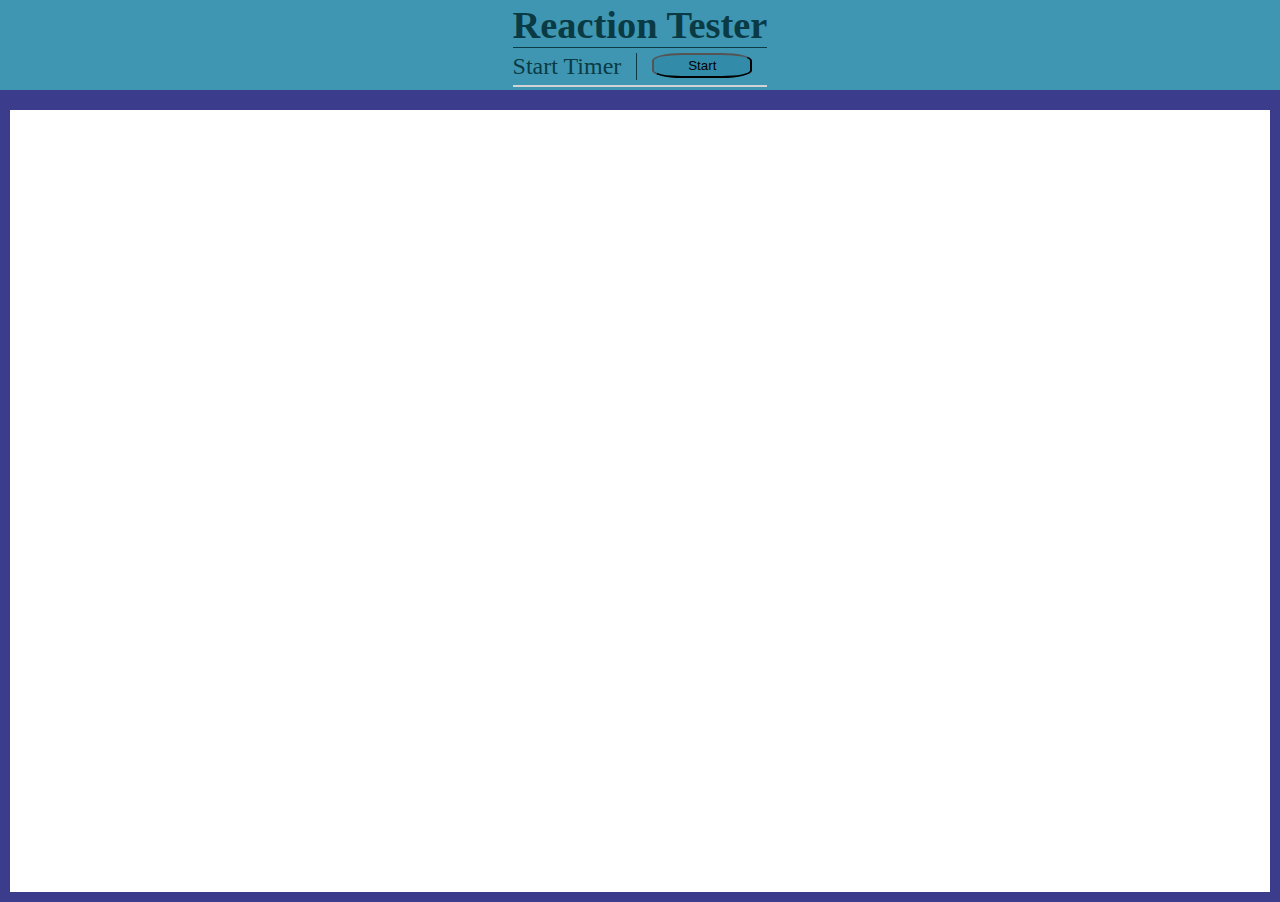
==== ReactionTester.html @ f93c7128 "updated to be responsive" ====
<!DOCTYPE html>
<html lang="en">
<head>
    <meta charset="UTF-8">
    <meta name="viewport" content="width=device-width, initial-scale=1.0">
    <meta http-equiv="X-UA-Compatible" content="ie=edge">
    <title>Reaction Tester</title>
    <link rel="stylesheet" type="text/css" href="ReactionTester.css">
    
</head>
<body>
    <div id="header-container">
        <div class="main-timer">
            <h1 id="timer-header">Reaction Tester</h1>
            <div id="timer-container">
                <p id="timer-count">Start Timer</p>
                <button id="timer-start">Start</button>
                <button id="timer-end">End</button>
            </div>
        </div>
    </div>
    <div id="reaction-forms">
        <div id="shapes"> 
        </div>
    </div>
    
    <!-- Reaction Tester -->
    <script>
        
    // var miniSeconds = 0;
        // var seconds = 0;
        // var interval = null;
        // document.getElementById("timer-end").onclick = function() {
        //     clearInterval(interval);
        // }
        // interval = setInterval(() => {
        //     miniSeconds += 0.1;
        //     miniSeconds = Number(Math.round(miniSeconds + 'e'+2)+'e-'+2)
        //     if (miniSeconds === 1) {
        //         seconds += 1;
        //         miniSeconds = 0;    
        //     }  
        //     total = (seconds*10 + miniSeconds*10)/10 // Int + Float for final Results 
        //     console.log(total)
        // }, 100);

    // Start Reaction Tester
    start = new Date().getTime();
    document.getElementById("timer-start").onclick = function() { 
        screenwidth = document.getElementById("reaction-forms").clientWidth
        game = true
        document.getElementById("timer-start").style.display = "none"; //Hide Start Timer
        document.getElementById("timer-count").innerHTML = "Timer: "  ;  //Replace Html of timer-count to Timer:+ Time
        document.getElementById("timer-end").style.display = "inline"; //Shows End Timer
        // Creates the Shape
        function shape() {
            screenwidth = document.getElementById("reaction-forms").clientWidth
            screenheight = document.getElementById("reaction-forms").clientHeight
            //Gets the values for the shapes
            randX = Math.random(0,1)
            randY = Math.random(0,1)
            var width = Math.floor(randX *175+screenwidth/8)
            var height = Math.floor(randY *175+screenheight/9) 
            var yAxis = Math.floor(randY *screenheight)
            var xAxis = Math.floor(randX*screenwidth)
            var radius = Math.floor(Math.random() *50);  
            
            if (yAxis + height > screenheight) {
                yAxis = screenheight - height

            } if(yAxis - height < 0) {
                yAxis = 0
            }

            if (xAxis + width > screenwidth) {
                xAxis = screenwidth-width

            } if(xAxis - width < 0) {
                xAxis = 0
            }

            //Replaces the element with the shape
            document.getElementById("shapes").style.display ="block";
            document.getElementById("shapes").style.border = "solid";
            document.getElementById("shapes").style.position = "relative"
            document.getElementById("shapes").style.height = height + "px";
            document.getElementById("shapes").style.width = width + "px";
            document.getElementById("shapes").style.borderRadius = radius + "%";
            document.getElementById("shapes").style.top = yAxis + "px";
            document.getElementById("shapes").style.left = xAxis + "px";  

            //Create Color Scheme
            function rainbowStop(h) {
                let f= (n,k=(n+h*12)%12) => .5-.5*Math.max(Math.min(k-3,9-k,1),-1);  
                let rgb2hex = (r,g,b) => "#"+[r,g,b].map(x=>Math.round(x*255).toString(16).padStart(2,0)).join('');
                return ( rgb2hex(f(0), f(8), f(4)) );
            } 
        
            //Color the shapes with the Color Scheme
            function colors() {
                randomColor = Math.random(10)
                document.getElementById("shapes").style.background = rainbowStop(randomColor);
            }

            //Apply Colors to Shapes
            colors();
                    
            //Sets time to be the same as to when the function is called to avoid timer starting early
            start = new Date().getTime();

            //Live Timer
            //Find a way to implement this feature so it works for both onclick (Shapes) and Reset timer and store it after each onclick
            function timeSaver() {
                seconds = 0;
                floatSeconds = 0;
                var interval = null
                setInterval(() => {
                    floatSeconds += 1/10;
                    console.log(floatSeconds)
                    document.getElementById("shapes").onclick = function() {
                        clearInterval(interval);
                        seconds = 0;
                        floatSeconds = 0;
                    }
                }, 100); 
            } //End of timeSaver
            //Attempt to merge all functions below into Shape Function //
        } //End of document.onclick of timer-start

        //Draw the shapes
        function makeShapeAppear() {  
            if (game = true) {
                setTimeout(shape, Math.random()* 2000); 
            }
        }

        if (game == true) {
            setInterval(() => {
                lastScreenSize = screenwidth
                if (document.getElementById("reaction-forms").clientWidth != screenwidth) {
                    document.getElementById("shapes").style.display = "none";
                    console.log(screenheight)
                    document.getElementById("timer-count").innerHTML = "Reseted";
                    makeShapeAppear()
                } else {
                    screenwidth = lastScreenSize
                    console.log("nothing")
                }
            }, 1000);
        }

        timeTakenTotal = Array();
        //If user clicks shape
        document.getElementById("shapes").onclick = function() {
            var end = new Date().getTime();      
            var timeTaken = (end - start) / 1000;
            timeTakenTotal = timeTakenTotal + timeTaken;
            // console.log(timeTakenTotal)
            
            //If below 1s make count green else red
            if (timeTaken > 1) {
                document.getElementById("timer-count").style.background ="red";
            } else {
                document.getElementById("timer-count").style.background ="green";
            }

            //Places reaction time for the onclick shape and makes shape dissapear
            document.getElementById("timer-count").innerHTML = "Timer: " + timeTaken; ;
            document.getElementById("shapes").style.display = "none";

            // Recall Shapes
            makeShapeAppear();  
            }  
            
        // If user ends Reaction Timer
        document.getElementById("timer-end").onclick = function() {
            game = false
            document.getElementById("timer-start").style.display = "inline-block"; //Hide Start Timer
            document.getElementById("timer-count").innerHTML = "Start Timer";  //Replace Html of timer-count to Timer:+ Time
            document.getElementById("timer-end").style.display = "none"; //Shows End Timer
            document.getElementById("shapes").style.display = "none";
            
        }
        //Draws shape When timer-start is pressed
        makeShapeAppear();
    }
    </script>
</body>
</html>
---- ReactionTester.css ----
* {
    margin: 0;
    padding: 0;
}

p, h1, h2 ,h3 {
    color: rgb(10, 59, 68);
}

#header-container {
    display:flex;
    justify-content: center;
    
    height: 10vh;
    background-color:rgb(63, 150, 179);
    border-bottom: 10px solid rgb(60, 60, 141);

}
.main-timer {
    color: white;
    font-size: 120%;
    align-self: center;
    border-bottom: 2px solid lightgray;
}

#timer-container {
    display:flex;
    font-size: 125%;
    align-self: center;
    flex-direction: row;
    padding: 5px 0 5px 0;
    
}
#timer-header {
    border-bottom: 1px solid;
}

#timer-count {
    
    border-right: 1px solid;
    height: 85%;
    padding-right: 15px;
    width: auto;
    text-align: center;
}
#timer-start {
    
    background-color:rgb(50, 139, 168);
    
    border-radius: 30%;
    width: 100px;
    height: 25px;
    margin-left: 15px;
    cursor:pointer;
}

#timer-end {
    display: none;
    background-color:rgb(50, 139, 168);
    border-radius: 30%;
    width: 100px;
    height: 25px;
    margin-left: 15px;
    cursor:pointer;  
}
#shapes {
    position:relative;
    outline: none;
    
}

#shapes:hover {
    transform: translateY(2px);
}

#start:hover {
    background-color:rgb(25, 159, 204);
}

#start:active{
    
    
    box-shadow: 0 5px #666;
    transform: translateY(2px);
}

#reaction-forms {
    position: relative;
    height: 86.9vh;
    border: 10px solid rgb(60, 60, 141);
}
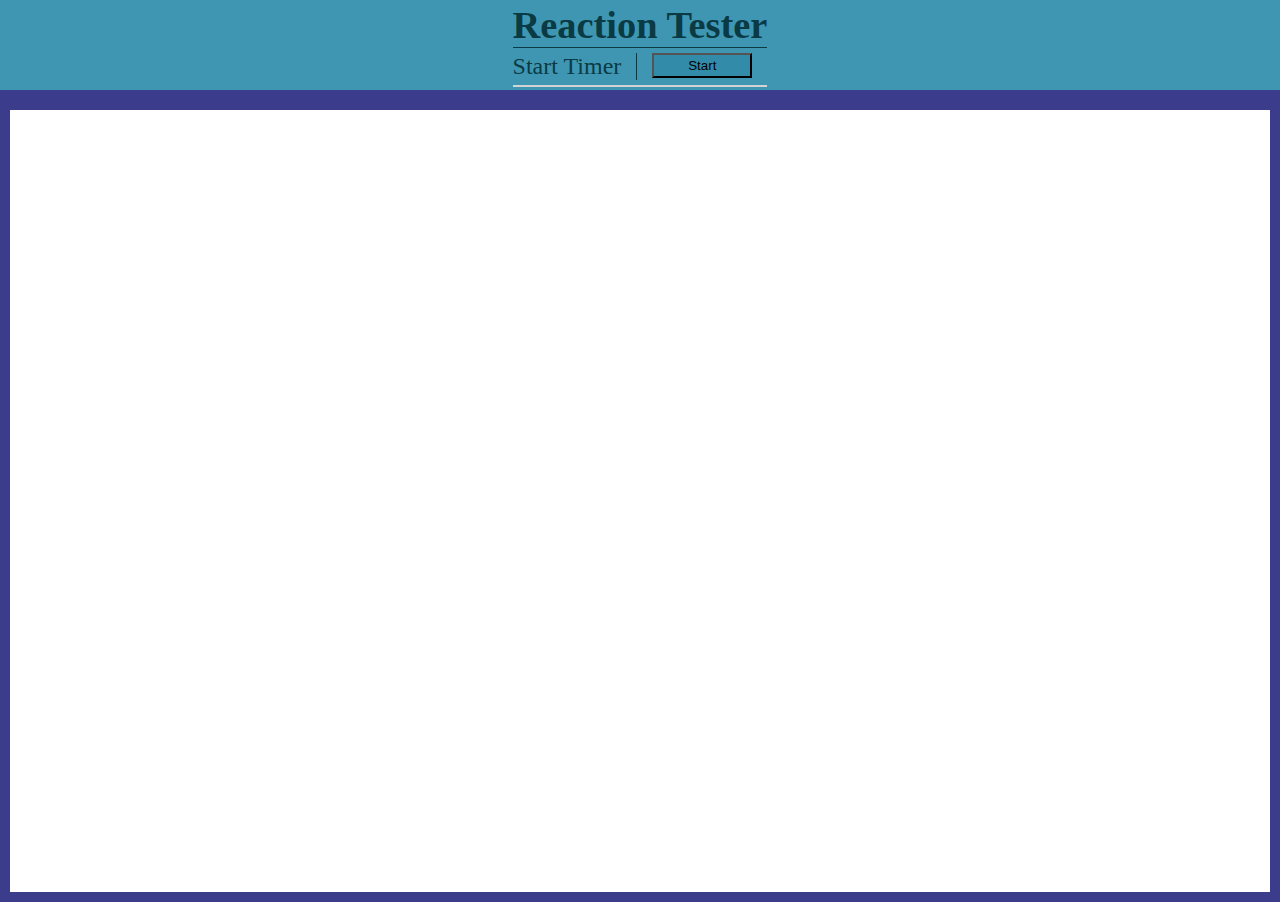
==== commit 96d79f67: "update" ====
--- a/ReactionTester.html
+++ b/ReactionTester.html
@@ -24,26 +24,7 @@
         </div>
     </div>
     
-    <!-- Reaction Tester -->
     <script>
-        
-    // var miniSeconds = 0;
-        // var seconds = 0;
-        // var interval = null;
-        // document.getElementById("timer-end").onclick = function() {
-        //     clearInterval(interval);
-        // }
-        // interval = setInterval(() => {
-        //     miniSeconds += 0.1;
-        //     miniSeconds = Number(Math.round(miniSeconds + 'e'+2)+'e-'+2)
-        //     if (miniSeconds === 1) {
-        //         seconds += 1;
-        //         miniSeconds = 0;    
-        //     }  
-        //     total = (seconds*10 + miniSeconds*10)/10 // Int + Float for final Results 
-        //     console.log(total)
-        // }, 100);
-
     // Start Reaction Tester
     start = new Date().getTime();
     document.getElementById("timer-start").onclick = function() { 
@@ -88,7 +69,7 @@
             document.getElementById("shapes").style.borderRadius = radius + "%";
             document.getElementById("shapes").style.top = yAxis + "px";
             document.getElementById("shapes").style.left = xAxis + "px";  
-
+        
             //Create Color Scheme
             function rainbowStop(h) {
                 let f= (n,k=(n+h*12)%12) => .5-.5*Math.max(Math.min(k-3,9-k,1),-1);  
@@ -107,26 +88,7 @@
                     
             //Sets time to be the same as to when the function is called to avoid timer starting early
             start = new Date().getTime();
-
-            //Live Timer
-            //Find a way to implement this feature so it works for both onclick (Shapes) and Reset timer and store it after each onclick
-            function timeSaver() {
-                seconds = 0;
-                floatSeconds = 0;
-                var interval = null
-                setInterval(() => {
-                    floatSeconds += 1/10;
-                    console.log(floatSeconds)
-                    document.getElementById("shapes").onclick = function() {
-                        clearInterval(interval);
-                        seconds = 0;
-                        floatSeconds = 0;
-                    }
-                }, 100); 
-            } //End of timeSaver
-            //Attempt to merge all functions below into Shape Function //
-        } //End of document.onclick of timer-start
-
+        }
         //Draw the shapes
         function makeShapeAppear() {  
             if (game = true) {
@@ -155,9 +117,7 @@
             var end = new Date().getTime();      
             var timeTaken = (end - start) / 1000;
             timeTakenTotal = timeTakenTotal + timeTaken;
-            // console.log(timeTakenTotal)
             
-            //If below 1s make count green else red
             if (timeTaken > 1) {
                 document.getElementById("timer-count").style.background ="red";
             } else {
@@ -172,13 +132,13 @@
             makeShapeAppear();  
             }  
             
-        // If user ends Reaction Timer
-        document.getElementById("timer-end").onclick = function() {
-            game = false
-            document.getElementById("timer-start").style.display = "inline-block"; //Hide Start Timer
-            document.getElementById("timer-count").innerHTML = "Start Timer";  //Replace Html of timer-count to Timer:+ Time
-            document.getElementById("timer-end").style.display = "none"; //Shows End Timer
-            document.getElementById("shapes").style.display = "none";
+
+            document.getElementById("timer-end").onclick = function() {
+                game = false
+                document.getElementById("timer-start").style.display = "inline-block"; //Hide Start Timer
+                document.getElementById("timer-count").innerHTML = "Start Timer";  //Replace Html of timer-count to Timer:+ Time
+                document.getElementById("timer-end").style.display = "none"; //Shows End Timer
+                document.getElementById("shapes").style.display = "none";
             
         }
         //Draws shape When timer-start is pressed
--- a/ReactionTester.css
+++ b/ReactionTester.css
@@ -44,10 +44,7 @@
     text-align: center;
 }
 #timer-start {
-    
     background-color:rgb(50, 139, 168);
-    
-    border-radius: 30%;
     width: 100px;
     height: 25px;
     margin-left: 15px;
@@ -57,7 +54,6 @@
 #timer-end {
     display: none;
     background-color:rgb(50, 139, 168);
-    border-radius: 30%;
     width: 100px;
     height: 25px;
     margin-left: 15px;
@@ -66,7 +62,7 @@
 #shapes {
     position:relative;
     outline: none;
-    
+    cursor: pointer;
 }
 
 #shapes:hover {
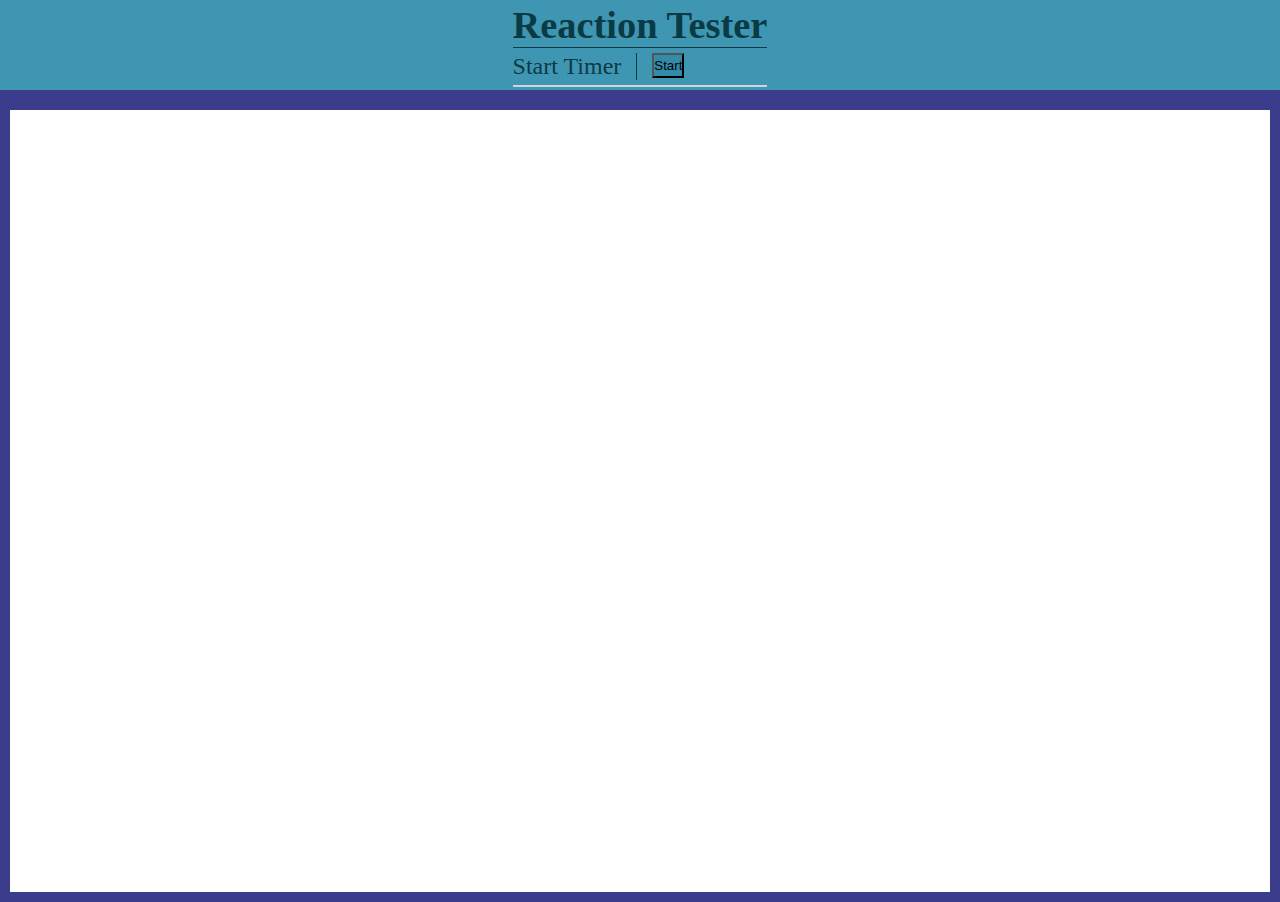
==== commit d38e67a2: "update nr.2" ====
--- a/ReactionTester.html
+++ b/ReactionTester.html
@@ -26,6 +26,52 @@
     
     <script>
     // Start Reaction Tester
+<<<<<<< HEAD
+    function createShape() {
+        screenwidth = document.getElementById("reaction-forms").clientWidth
+        screenheight = document.getElementById("reaction-forms").clientHeight
+        //Gets the values for the shapes
+        var width = Math.floor(Math.random(0,1) *175+screenwidth/8)
+        var height = Math.floor(Math.random(0,1) *175+screenheight/9) 
+        xAxisOffset = (screenwidth+width)/screenwidth-1
+        yAxisOffset = (screenheight+height)/screenheight-1
+        randX = Math.random(xAxisOffset,1-xAxisOffset)
+        randY = Math.random(yAxisOffset,1-yAxisOffset)
+        var yAxis = Math.floor(randY *screenheight)
+        var xAxis = Math.floor(randX*screenwidth)
+        var radius = Math.floor(Math.random() *50);
+        console.log("x:",xAxis,screenwidth)
+        console.log("y:",yAxis,screenheight)  
+        //Still overflows unsure why.
+        
+        // if (yAxis + height > screenheight) {
+        //     yAxis = screenheight - height
+
+        // } if(yAxis - height < 0) {
+        //     yAxis = 0
+        // }
+
+        // if (xAxis + width > screenwidth) {
+        //     xAxis = screenwidth-width
+
+        // } if(xAxis - width < 0) {
+        //     xAxis = 0
+        // }
+
+        //Replaces the element with the shape
+        document.getElementById("shapes").style.display ="block";
+        document.getElementById("shapes").style.border = "solid";
+        document.getElementById("shapes").style.position = "relative"
+        document.getElementById("shapes").style.height = height + "px";
+        document.getElementById("shapes").style.width = width + "px";
+        document.getElementById("shapes").style.borderRadius = radius + "%";
+        document.getElementById("shapes").style.top = yAxis + "px";
+        document.getElementById("shapes").style.left = xAxis + "px";  
+    }
+
+
+=======
+>>>>>>> 96d79f67eb4fab2fa678d460c6f3b0a0bd502451
     start = new Date().getTime();
     document.getElementById("timer-start").onclick = function() { 
         screenwidth = document.getElementById("reaction-forms").clientWidth
@@ -35,31 +81,44 @@
         document.getElementById("timer-end").style.display = "inline"; //Shows End Timer
         // Creates the Shape
         function shape() {
-            screenwidth = document.getElementById("reaction-forms").clientWidth
-            screenheight = document.getElementById("reaction-forms").clientHeight
-            //Gets the values for the shapes
-            randX = Math.random(0,1)
-            randY = Math.random(0,1)
-            var width = Math.floor(randX *175+screenwidth/8)
-            var height = Math.floor(randY *175+screenheight/9) 
-            var yAxis = Math.floor(randY *screenheight)
-            var xAxis = Math.floor(randX*screenwidth)
-            var radius = Math.floor(Math.random() *50);  
-            
-            if (yAxis + height > screenheight) {
-                yAxis = screenheight - height
-
-            } if(yAxis - height < 0) {
-                yAxis = 0
-            }
-
-            if (xAxis + width > screenwidth) {
-                xAxis = screenwidth-width
-
-            } if(xAxis - width < 0) {
-                xAxis = 0
-            }
-
+            createShape()
+            // screenwidth = document.getElementById("reaction-forms").clientWidth
+            // screenheight = document.getElementById("reaction-forms").clientHeight
+            // //Gets the values for the shapes
+            // randX = Math.random(0,1)
+            // randY = Math.random(0,1)
+            // var width = Math.floor(randX *175+screenwidth/8)
+            // var height = Math.floor(randY *175+screenheight/9) 
+            // var yAxis = Math.floor(randY *screenheight)
+            // var xAxis = Math.floor(randX*screenwidth)
+            // var radius = Math.floor(Math.random() *50);  
+            
+            // if (yAxis + height > screenheight) {
+            //     yAxis = screenheight - height
+
+            // } if(yAxis - height < 0) {
+            //     yAxis = 0
+            // }
+
+            // if (xAxis + width > screenwidth) {
+            //     xAxis = screenwidth-width
+
+            // } if(xAxis - width < 0) {
+            //     xAxis = 0
+            // }
+
+<<<<<<< HEAD
+            // //Replaces the element with the shape
+            // document.getElementById("shapes").style.display ="block";
+            // document.getElementById("shapes").style.border = "solid";
+            // document.getElementById("shapes").style.position = "relative"
+            // document.getElementById("shapes").style.height = height + "px";
+            // document.getElementById("shapes").style.width = width + "px";
+            // document.getElementById("shapes").style.borderRadius = radius + "%";
+            // document.getElementById("shapes").style.top = yAxis + "px";
+            // document.getElementById("shapes").style.left = xAxis + "px";  
+
+=======
             //Replaces the element with the shape
             document.getElementById("shapes").style.display ="block";
             document.getElementById("shapes").style.border = "solid";
@@ -70,6 +129,7 @@
             document.getElementById("shapes").style.top = yAxis + "px";
             document.getElementById("shapes").style.left = xAxis + "px";  
         
+>>>>>>> 96d79f67eb4fab2fa678d460c6f3b0a0bd502451
             //Create Color Scheme
             function rainbowStop(h) {
                 let f= (n,k=(n+h*12)%12) => .5-.5*Math.max(Math.min(k-3,9-k,1),-1);  
@@ -88,7 +148,13 @@
                     
             //Sets time to be the same as to when the function is called to avoid timer starting early
             start = new Date().getTime();
-        }
+<<<<<<< HEAD
+
+        } //End of document.onclick of timer-start
+
+=======
+        }
+>>>>>>> 96d79f67eb4fab2fa678d460c6f3b0a0bd502451
         //Draw the shapes
         function makeShapeAppear() {  
             if (game = true) {
@@ -101,12 +167,10 @@
                 lastScreenSize = screenwidth
                 if (document.getElementById("reaction-forms").clientWidth != screenwidth) {
                     document.getElementById("shapes").style.display = "none";
-                    console.log(screenheight)
                     document.getElementById("timer-count").innerHTML = "Reseted";
                     makeShapeAppear()
                 } else {
                     screenwidth = lastScreenSize
-                    console.log("nothing")
                 }
             }, 1000);
         }
--- a/ReactionTester.css
+++ b/ReactionTester.css
@@ -45,6 +45,10 @@
 }
 #timer-start {
     background-color:rgb(50, 139, 168);
+<<<<<<< HEAD
+    
+=======
+>>>>>>> 96d79f67eb4fab2fa678d460c6f3b0a0bd502451
     width: 100px;
     height: 25px;
     margin-left: 15px;
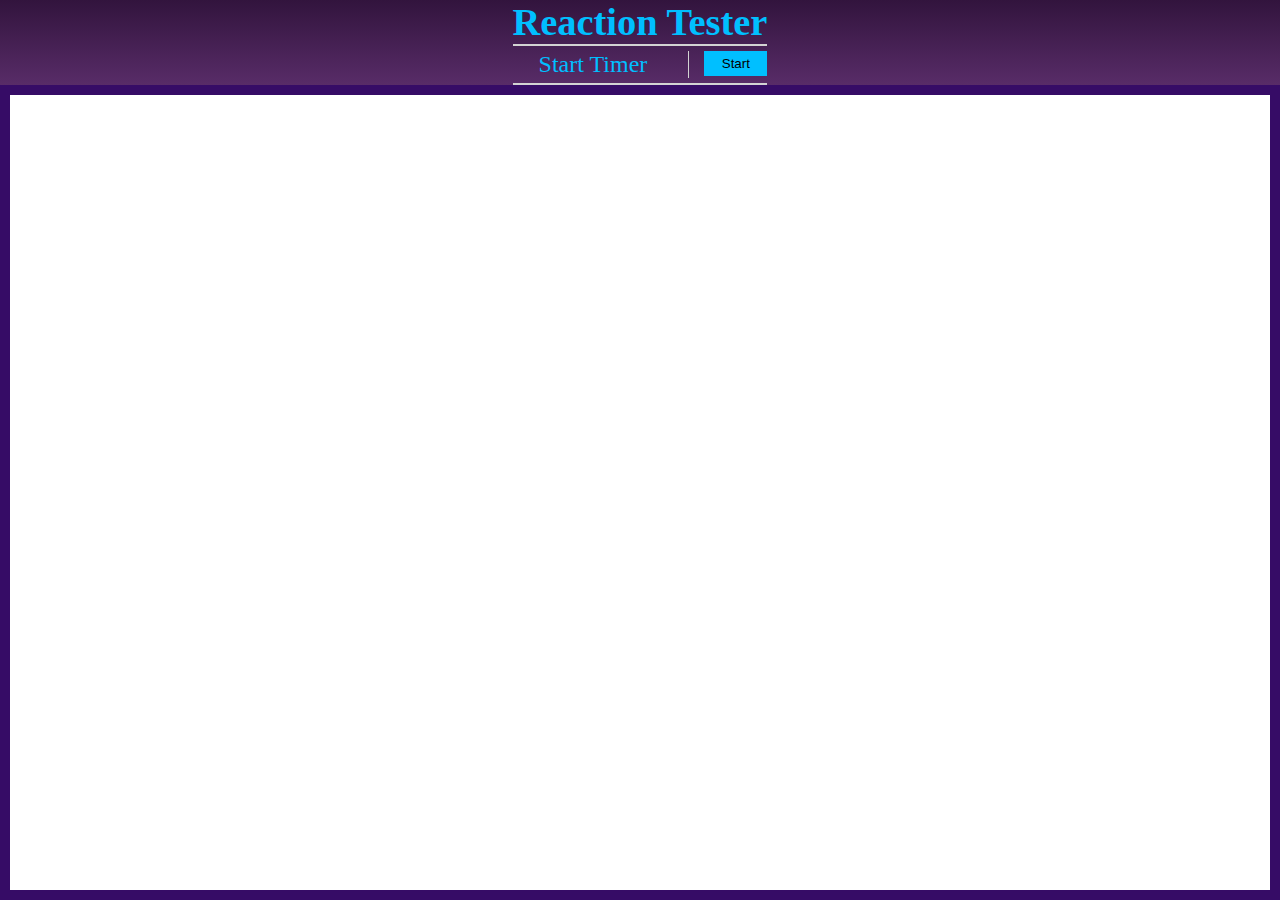
==== commit c5e1d101: "Made shapes and overlay responsive via js" ====
--- a/ReactionTester.html
+++ b/ReactionTester.html
@@ -23,42 +23,40 @@
         <div id="shapes"> 
         </div>
     </div>
-    
-    <script>
+ 
+<script>
+    function setHeight() {
+        windowHeight = window.innerHeight
+        headerHeight = parseInt(window.getComputedStyle(document.querySelector('#header-container')).height.replace(/[^\d.-]/g, ''))
+        console.log(windowHeight,headerHeight)
+        document.getElementById("reaction-forms").style.height = windowHeight-headerHeight-20.3 + "px"
+    }
+    setHeight()
+    window.addEventListener("resize", setHeight)
+</script>
+
+<script>
     // Start Reaction Tester
-<<<<<<< HEAD
     function createShape() {
         screenwidth = document.getElementById("reaction-forms").clientWidth
         screenheight = document.getElementById("reaction-forms").clientHeight
         //Gets the values for the shapes
-        var width = Math.floor(Math.random(0,1) *175+screenwidth/8)
-        var height = Math.floor(Math.random(0,1) *175+screenheight/9) 
-        xAxisOffset = (screenwidth+width)/screenwidth-1
-        yAxisOffset = (screenheight+height)/screenheight-1
-        randX = Math.random(xAxisOffset,1-xAxisOffset)
-        randY = Math.random(yAxisOffset,1-yAxisOffset)
-        var yAxis = Math.floor(randY *screenheight)
-        var xAxis = Math.floor(randX*screenwidth)
+
+        // //Dimensions
+        var width = Math.floor(Math.random(0,1) *125+screenwidth/7)
+        var height = Math.floor(Math.random(0,1) *75+screenheight/7) 
+
+        //Generate x,y axis for shape
+        xOffset = (screenwidth-width)/screenwidth
+        yOffset = (screenheight-height)/screenheight
+        randX = Math.random() *xOffset
+        randY = Math.random() *yOffset
+        xAxis = Math.round(randX*screenwidth)
+        yAxis = Math.round(randY*screenheight)
+
         var radius = Math.floor(Math.random() *50);
-        console.log("x:",xAxis,screenwidth)
-        console.log("y:",yAxis,screenheight)  
-        //Still overflows unsure why.
         
-        // if (yAxis + height > screenheight) {
-        //     yAxis = screenheight - height
-
-        // } if(yAxis - height < 0) {
-        //     yAxis = 0
-        // }
-
-        // if (xAxis + width > screenwidth) {
-        //     xAxis = screenwidth-width
-
-        // } if(xAxis - width < 0) {
-        //     xAxis = 0
-        // }
-
-        //Replaces the element with the shape
+        //Set style on shape
         document.getElementById("shapes").style.display ="block";
         document.getElementById("shapes").style.border = "solid";
         document.getElementById("shapes").style.position = "relative"
@@ -69,12 +67,21 @@
         document.getElementById("shapes").style.left = xAxis + "px";  
     }
 
+    //Create Color Scheme
+    function rainbowStop(h) {
+            let f= (n,k=(n+h*12)%12) => .5-.5*Math.max(Math.min(k-3,9-k,1),-1);  
+            let rgb2hex = (r,g,b) => "#"+[r,g,b].map(x=>Math.round(x*255).toString(16).padStart(2,0)).join('');
+            return ( rgb2hex(f(0), f(8), f(4)) );
+        } 
+        
+    //Color the shapes with the Color Scheme
+    function colorShape() {
+        randomColor = Math.random(10)
+        document.getElementById("shapes").style.background = rainbowStop(randomColor);
+    }
 
-=======
->>>>>>> 96d79f67eb4fab2fa678d460c6f3b0a0bd502451
     start = new Date().getTime();
     document.getElementById("timer-start").onclick = function() { 
-        screenwidth = document.getElementById("reaction-forms").clientWidth
         game = true
         document.getElementById("timer-start").style.display = "none"; //Hide Start Timer
         document.getElementById("timer-count").innerHTML = "Timer: "  ;  //Replace Html of timer-count to Timer:+ Time
@@ -82,87 +89,22 @@
         // Creates the Shape
         function shape() {
             createShape()
-            // screenwidth = document.getElementById("reaction-forms").clientWidth
-            // screenheight = document.getElementById("reaction-forms").clientHeight
-            // //Gets the values for the shapes
-            // randX = Math.random(0,1)
-            // randY = Math.random(0,1)
-            // var width = Math.floor(randX *175+screenwidth/8)
-            // var height = Math.floor(randY *175+screenheight/9) 
-            // var yAxis = Math.floor(randY *screenheight)
-            // var xAxis = Math.floor(randX*screenwidth)
-            // var radius = Math.floor(Math.random() *50);  
-            
-            // if (yAxis + height > screenheight) {
-            //     yAxis = screenheight - height
-
-            // } if(yAxis - height < 0) {
-            //     yAxis = 0
-            // }
-
-            // if (xAxis + width > screenwidth) {
-            //     xAxis = screenwidth-width
-
-            // } if(xAxis - width < 0) {
-            //     xAxis = 0
-            // }
-
-<<<<<<< HEAD
-            // //Replaces the element with the shape
-            // document.getElementById("shapes").style.display ="block";
-            // document.getElementById("shapes").style.border = "solid";
-            // document.getElementById("shapes").style.position = "relative"
-            // document.getElementById("shapes").style.height = height + "px";
-            // document.getElementById("shapes").style.width = width + "px";
-            // document.getElementById("shapes").style.borderRadius = radius + "%";
-            // document.getElementById("shapes").style.top = yAxis + "px";
-            // document.getElementById("shapes").style.left = xAxis + "px";  
-
-=======
-            //Replaces the element with the shape
-            document.getElementById("shapes").style.display ="block";
-            document.getElementById("shapes").style.border = "solid";
-            document.getElementById("shapes").style.position = "relative"
-            document.getElementById("shapes").style.height = height + "px";
-            document.getElementById("shapes").style.width = width + "px";
-            document.getElementById("shapes").style.borderRadius = radius + "%";
-            document.getElementById("shapes").style.top = yAxis + "px";
-            document.getElementById("shapes").style.left = xAxis + "px";  
-        
->>>>>>> 96d79f67eb4fab2fa678d460c6f3b0a0bd502451
-            //Create Color Scheme
-            function rainbowStop(h) {
-                let f= (n,k=(n+h*12)%12) => .5-.5*Math.max(Math.min(k-3,9-k,1),-1);  
-                let rgb2hex = (r,g,b) => "#"+[r,g,b].map(x=>Math.round(x*255).toString(16).padStart(2,0)).join('');
-                return ( rgb2hex(f(0), f(8), f(4)) );
-            } 
-        
-            //Color the shapes with the Color Scheme
-            function colors() {
-                randomColor = Math.random(10)
-                document.getElementById("shapes").style.background = rainbowStop(randomColor);
-            }
-
-            //Apply Colors to Shapes
-            colors();
-                    
+            colorShape();
+            screenwidth = document.getElementById("reaction-forms").clientWidth
             //Sets time to be the same as to when the function is called to avoid timer starting early
             start = new Date().getTime();
-<<<<<<< HEAD
-
         } //End of document.onclick of timer-start
 
-=======
-        }
->>>>>>> 96d79f67eb4fab2fa678d460c6f3b0a0bd502451
         //Draw the shapes
         function makeShapeAppear() {  
             if (game = true) {
-                setTimeout(shape, Math.random()* 2000); 
+                setTimeout(shape, Math.random()* 1500+0.5); 
             }
         }
 
+        //Replace interval with event listener
         if (game == true) {
+            screenwidth = document.getElementById("reaction-forms").clientWidth
             setInterval(() => {
                 lastScreenSize = screenwidth
                 if (document.getElementById("reaction-forms").clientWidth != screenwidth) {
@@ -208,7 +150,7 @@
         //Draws shape When timer-start is pressed
         makeShapeAppear();
     }
-    </script>
+</script>
 </body>
 </html>
 
--- a/ReactionTester.css
+++ b/ReactionTester.css
@@ -4,65 +4,61 @@
 }
 
 p, h1, h2 ,h3 {
-    color: rgb(10, 59, 68);
+    color: deepskyblue;
 }
 
 #header-container {
     display:flex;
     justify-content: center;
-    
-    height: 10vh;
-    background-color:rgb(63, 150, 179);
-    border-bottom: 10px solid rgb(60, 60, 141);
+    background:linear-gradient(#32143d, #582c68);
 
 }
 .main-timer {
     color: white;
     font-size: 120%;
-    align-self: center;
     border-bottom: 2px solid lightgray;
 }
 
 #timer-container {
     display:flex;
     font-size: 125%;
-    align-self: center;
+    justify-content:center;
     flex-direction: row;
     padding: 5px 0 5px 0;
-    
 }
+
 #timer-header {
-    border-bottom: 1px solid;
+    border-bottom: 2px solid lightgray;
 }
 
 #timer-count {
-    
-    border-right: 1px solid;
+    border-right: 1px solid lightgray;
     height: 85%;
+    width:100%;
     padding-right: 15px;
-    width: auto;
     text-align: center;
 }
+
 #timer-start {
-    background-color:rgb(50, 139, 168);
-<<<<<<< HEAD
-    
-=======
->>>>>>> 96d79f67eb4fab2fa678d460c6f3b0a0bd502451
+    background-color:deepskyblue;
     width: 100px;
     height: 25px;
     margin-left: 15px;
     cursor:pointer;
+    border:none;
 }
 
 #timer-end {
     display: none;
-    background-color:rgb(50, 139, 168);
+    background-color:deepskyblue;
     width: 100px;
     height: 25px;
     margin-left: 15px;
     cursor:pointer;  
+    border:none;
+
 }
+
 #shapes {
     position:relative;
     outline: none;
@@ -78,15 +74,12 @@
 }
 
 #start:active{
-    
-    
     box-shadow: 0 5px #666;
     transform: translateY(2px);
 }
 
 #reaction-forms {
     position: relative;
-    height: 86.9vh;
-    border: 10px solid rgb(60, 60, 141);
+    border: 10px solid #360c66;
 }
 
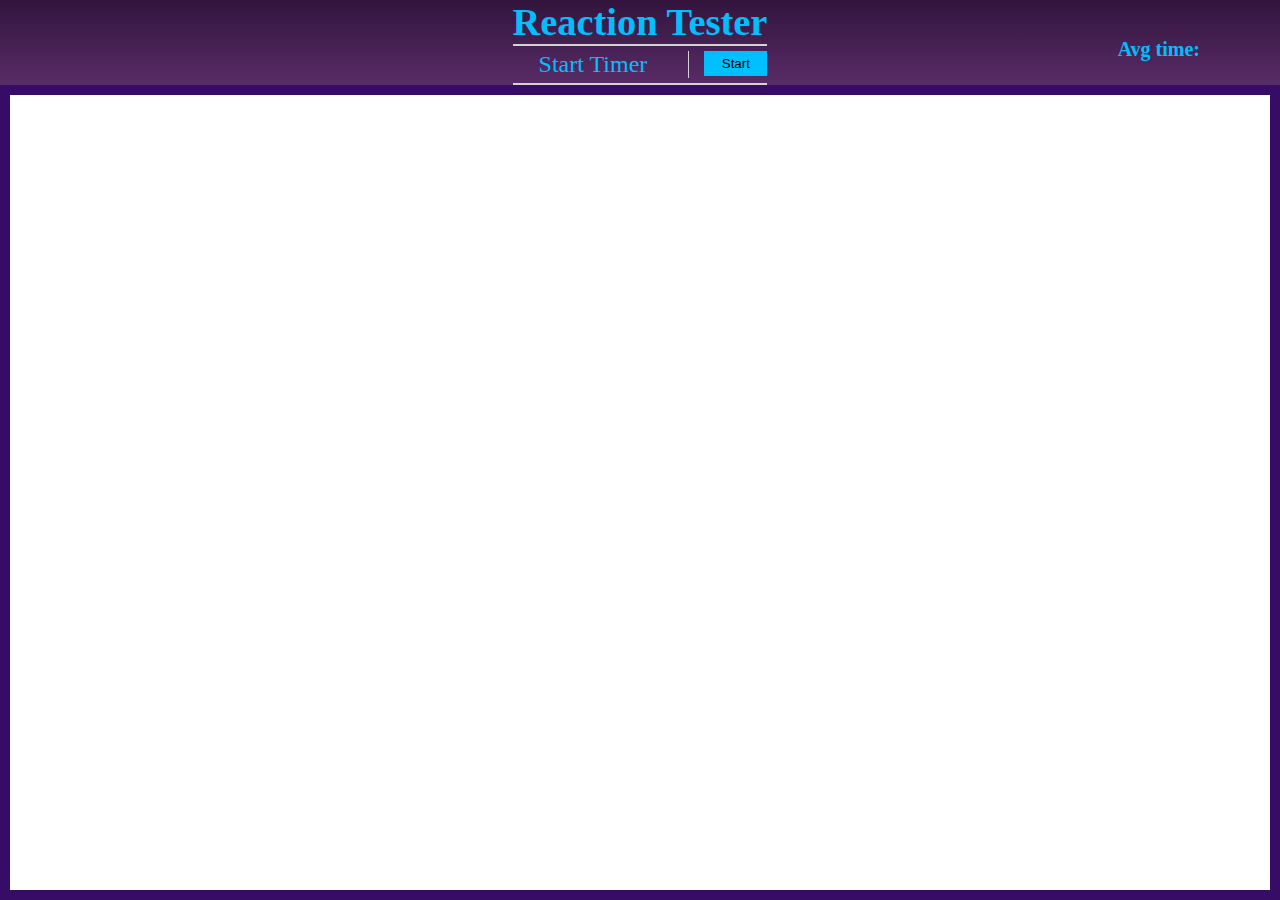
==== commit 388dfca4: "finished game" ====
--- a/ReactionTester.html
+++ b/ReactionTester.html
@@ -10,6 +10,7 @@
 </head>
 <body>
     <div id="header-container">
+        <div id="timer-avg">Avg time: <span id="timer-avg-time"></span></div>
         <div class="main-timer">
             <h1 id="timer-header">Reaction Tester</h1>
             <div id="timer-container">
@@ -23,12 +24,11 @@
         <div id="shapes"> 
         </div>
     </div>
- 
+
 <script>
     function setHeight() {
         windowHeight = window.innerHeight
         headerHeight = parseInt(window.getComputedStyle(document.querySelector('#header-container')).height.replace(/[^\d.-]/g, ''))
-        console.log(windowHeight,headerHeight)
         document.getElementById("reaction-forms").style.height = windowHeight-headerHeight-20.3 + "px"
     }
     setHeight()
@@ -47,13 +47,13 @@
         var height = Math.floor(Math.random(0,1) *75+screenheight/7) 
 
         //Generate x,y axis for shape
+        //##NOTE can change px to % and add screenResize event listener to adjust width ratio for overflow 
         xOffset = (screenwidth-width)/screenwidth
         yOffset = (screenheight-height)/screenheight
         randX = Math.random() *xOffset
         randY = Math.random() *yOffset
         xAxis = Math.round(randX*screenwidth)
         yAxis = Math.round(randY*screenheight)
-
         var radius = Math.floor(Math.random() *50);
         
         //Set style on shape
@@ -80,25 +80,34 @@
         document.getElementById("shapes").style.background = rainbowStop(randomColor);
     }
 
-    start = new Date().getTime();
+    // start = new Date().getTime();
+    //-----------------------Start Game---------------------------------
     document.getElementById("timer-start").onclick = function() { 
-        game = true
+        var game = true
+        reset = false
         document.getElementById("timer-start").style.display = "none"; //Hide Start Timer
         document.getElementById("timer-count").innerHTML = "Timer: "  ;  //Replace Html of timer-count to Timer:+ Time
         document.getElementById("timer-end").style.display = "inline"; //Shows End Timer
         // Creates the Shape
         function shape() {
-            createShape()
-            colorShape();
-            screenwidth = document.getElementById("reaction-forms").clientWidth
+            if (reset == false) {
+                createShape()
+                colorShape();
+                screenwidth = document.getElementById("reaction-forms").clientWidth
+
             //Sets time to be the same as to when the function is called to avoid timer starting early
-            start = new Date().getTime();
+                start = new Date().getTime();
+            } else if(reset == true) {
+                //Pass
+            }
         } //End of document.onclick of timer-start
 
         //Draw the shapes
         function makeShapeAppear() {  
-            if (game = true) {
+            if (game == true) {
                 setTimeout(shape, Math.random()* 1500+0.5); 
+            } else {
+                //Pass
             }
         }
 
@@ -117,35 +126,38 @@
             }, 1000);
         }
 
-        timeTakenTotal = Array();
+        timeTakenTotal = []
         //If user clicks shape
         document.getElementById("shapes").onclick = function() {
-            var end = new Date().getTime();      
-            var timeTaken = (end - start) / 1000;
-            timeTakenTotal = timeTakenTotal + timeTaken;
+            if (game == true) {
+                var end = new Date().getTime();      
+                var timeTaken = (end - start) / 1000;
+                timeTakenTotal.push(timeTaken); //Adds time to array
+                document.getElementById("timer-avg-time").innerHTML = (timeTakenTotal.reduce((a,b) => a + b, 0)/timeTakenTotal.length).toFixed(3)
+                if (timeTaken > 1) {
+                    document.getElementById("timer-count").style.background ="red";
+                } else {
+                    document.getElementById("timer-count").style.background ="green";
+                }
+                //Places reaction time for the onclick shape and makes shape dissapear
+                document.getElementById("timer-count").innerHTML = "Timer: " + timeTaken; ;
+                document.getElementById("shapes").style.display = "none";
+
+                // Recall Shapes
+                makeShapeAppear();  
+                }  else {
+                    document.getElementById("shapes").style.display = "none";
+                }
+            }
             
-            if (timeTaken > 1) {
-                document.getElementById("timer-count").style.background ="red";
-            } else {
-                document.getElementById("timer-count").style.background ="green";
-            }
-
-            //Places reaction time for the onclick shape and makes shape dissapear
-            document.getElementById("timer-count").innerHTML = "Timer: " + timeTaken; ;
-            document.getElementById("shapes").style.display = "none";
-
-            // Recall Shapes
-            makeShapeAppear();  
-            }  
-            
-
             document.getElementById("timer-end").onclick = function() {
                 game = false
+                reset = true
                 document.getElementById("timer-start").style.display = "inline-block"; //Hide Start Timer
                 document.getElementById("timer-count").innerHTML = "Start Timer";  //Replace Html of timer-count to Timer:+ Time
                 document.getElementById("timer-end").style.display = "none"; //Shows End Timer
                 document.getElementById("shapes").style.display = "none";
-            
+                document.getElementById("timer-count").style.background = "";
         }
         //Draws shape When timer-start is pressed
         makeShapeAppear();
--- a/ReactionTester.css
+++ b/ReactionTester.css
@@ -9,10 +9,21 @@
 
 #header-container {
     display:flex;
+    position: relative;
     justify-content: center;
     background:linear-gradient(#32143d, #582c68);
+}
 
+#timer-avg {
+    position: absolute;
+    right: 80px;
+    top:45%;
+    color:white;
+    font-weight: bold;
+    font-size:20px;
+    color: deepskyblue;
 }
+
 .main-timer {
     color: white;
     font-size: 120%;
@@ -61,8 +72,13 @@
 
 #shapes {
     position:relative;
-    outline: none;
     cursor: pointer;
+    -webkit-user-select: none;
+    -khtml-user-select: none;
+    -moz-user-select: none;
+    -o-user-select: none;
+    user-select: none;
+    outline:none;
 }
 
 #shapes:hover {
